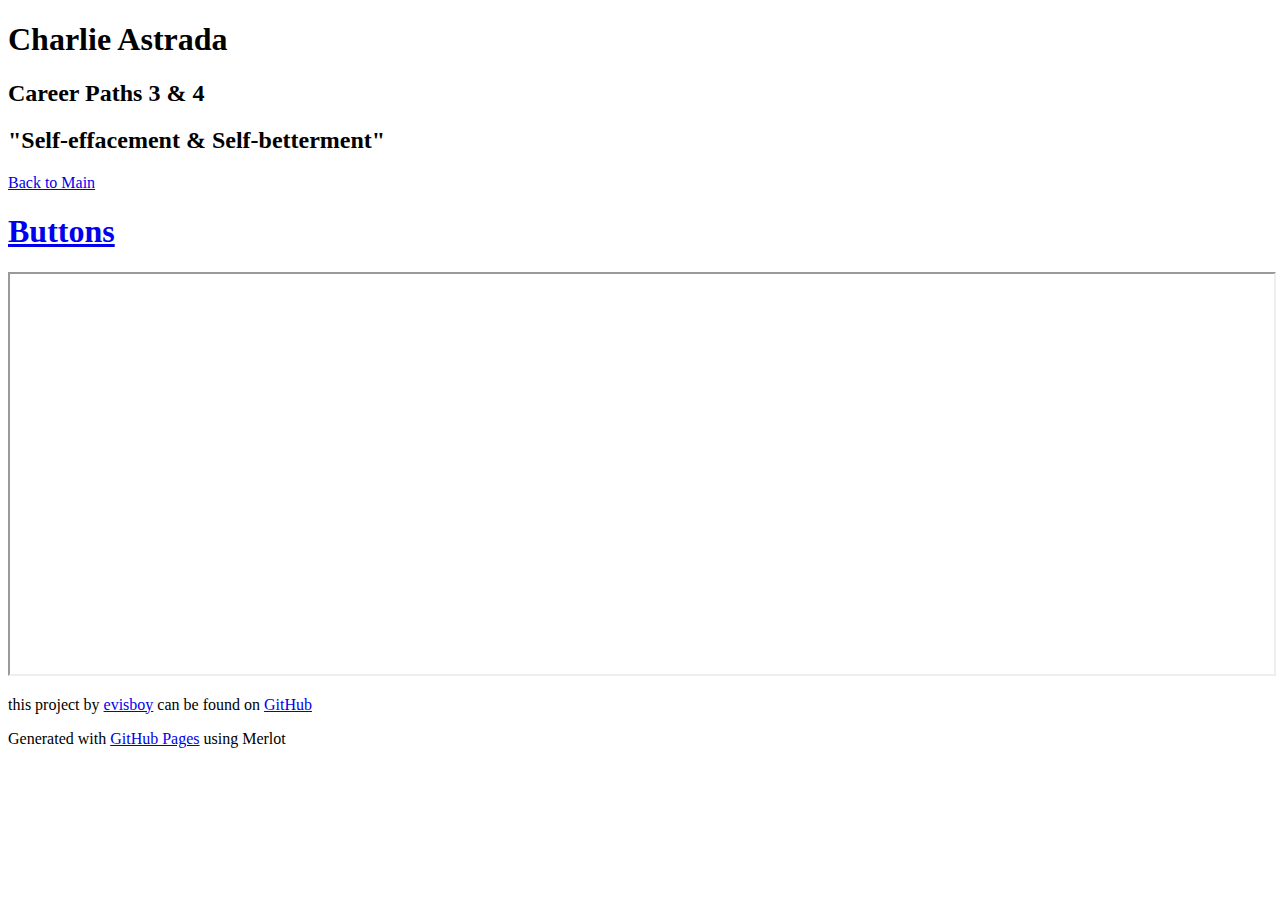
==== buttons.html @ 31a9e7b8 "Created webpage structure and content. * modified CSS accordingly" ====
<!DOCTYPE html>
<html>
<head>
    <meta charset='utf-8'>
    <meta http-equiv="X-UA-Compatible" content="chrome=1">
    <meta name="viewport" content="width=640">

    <link rel="stylesheet" href="stylesheets/core.css" media="screen">
    <link rel="stylesheet" href="stylesheets/mobile.css" media="handheld, only screen and (max-device-width:640px)">
    <link rel="stylesheet" href="stylesheets/github-light.css">

    <script type="text/javascript" src="javascripts/modernizr.js"></script>
    <script type="text/javascript" src="https://ajax.googleapis.com/ajax/libs/jquery/1.7.1/jquery.min.js"></script>
    <script type="text/javascript" src="javascripts/headsmart.min.js"></script>
    <script type="text/javascript">
        $(document).ready(function () {
            $('#main_content').headsmart()
        })
    </script>
    <title>Moderndev-Multi-Page-Website Web Components: Buttons</title>
</head>

<body>
<div class="shell">

    <header>
        <span class="ribbon-outer">
          <span class="ribbon-inner">
            <h1>Charlie Astrada</h1>
            <h2>Career Paths 3 & 4</h2>
            <h2>"Self-effacement & Self-betterment"</h2>
          </span>
          <span class="left-tail"></span>
          <span class="right-tail"></span>
        </span>
    </header>




    <span class="banner-fix"></span>


    <section id="main_content">
        <a href="index.html">Back to Main</a>
        <a id="about" class="anchor" href="#about" aria-hidden="true"><span aria-hidden="true" class="octicon octicon-link"></span></a>

        <h1>
            <a id="page-links" class="anchor" href="#page-links" aria-hidden="true">
                <span aria-hidden="true" class="octicon octicon-link"></span>
            </a>
            <a class="header-level-2" href="https://github.com/evisboy/learning-web-components">Buttons</a>
        </h1>

        <iframe src="http://evisboy.github.io/learning-web-components/components/buttons/" width="100%" height="400px"></iframe>



    </section>

    <footer>
        <span class="ribbon-outer">
          <span class="ribbon-inner">
            <p>this project by <a href="https://github.com/evisboy">evisboy</a> can be found on <a href="https://github.com/evisboy/moderndev-multi-page-website">GitHub</a></p>
          </span>
          <span class="left-tail"></span>
          <span class="right-tail"></span>
        </span>
        <p>Generated with <a href="https://pages.github.com">GitHub Pages</a> using Merlot</p>
        <span class="octocat"></span>
    </footer>

</div>


</body>
</html>
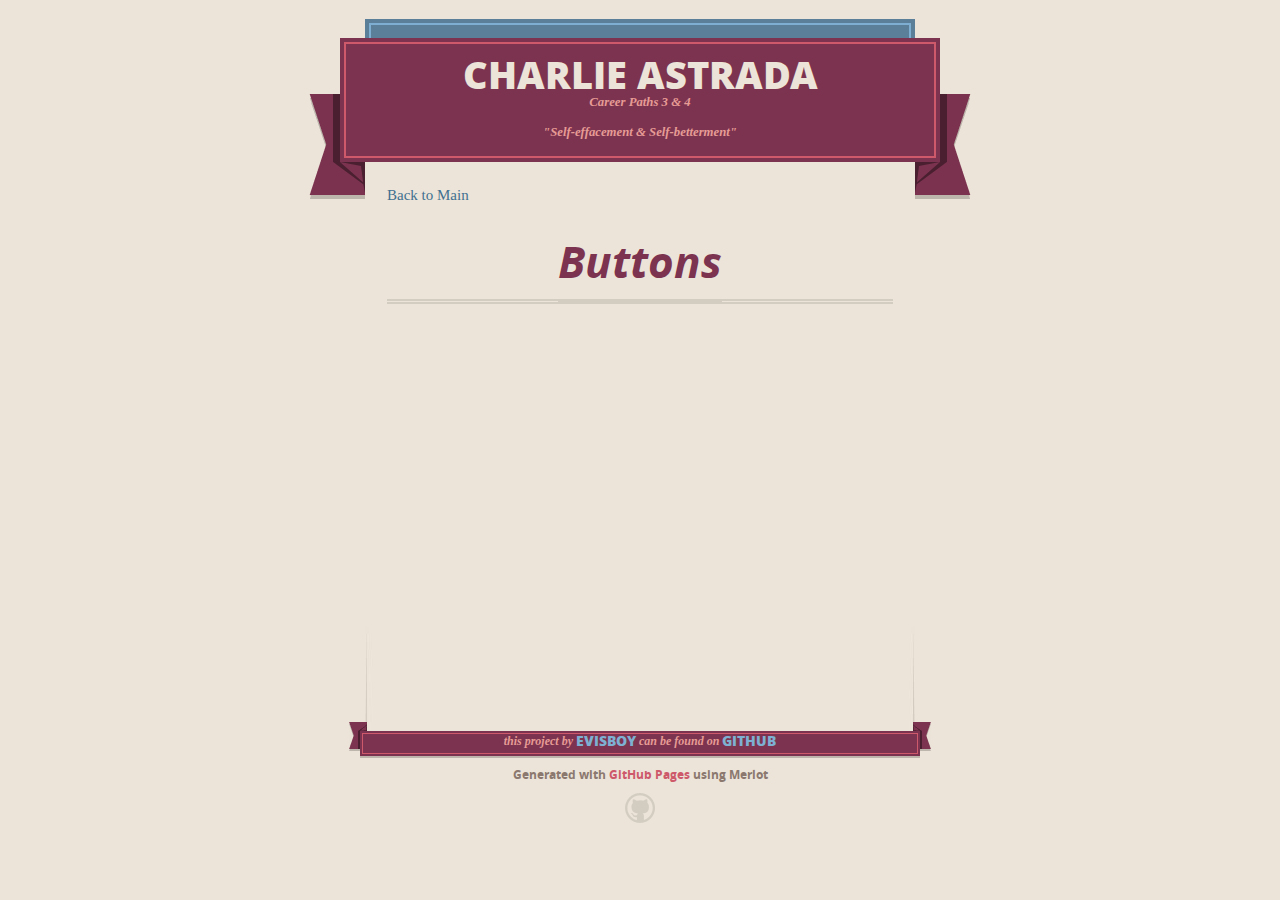
==== commit dc488411: "Fixed issue with iframe link -- missing https" ====
--- a/buttons.html
+++ b/buttons.html
@@ -52,7 +52,7 @@
             <a class="header-level-2" href="https://github.com/evisboy/learning-web-components">Buttons</a>
         </h1>
 
-        <iframe src="http://evisboy.github.io/learning-web-components/components/buttons/" width="100%" height="400px"></iframe>
+        <iframe src="https://evisboy.github.io/learning-web-components/components/buttons/index.html" width="500px" height="400px"></iframe>
 
 
 
--- a/stylesheets/core.css
+++ b/stylesheets/core.css
@@ -0,0 +1,3 @@
+@import url("screen.css");
+@import url("non-screen.css") handheld;
+@import url("non-screen.css") only screen and (max-device-width:640px);--- a/stylesheets/mobile.css
+++ b/stylesheets/mobile.css
@@ -0,0 +1,510 @@
+/* Generated by Font Squirrel (http://www.fontsquirrel.com) on February 9, 2012 */
+
+
+@font-face {
+  font-family: 'Open Sans';
+  src: url('../fonts/opensans-regular-webfont.eot');
+  src: url('../fonts/opensans-regular-webfont.eot?#iefix') format('embedded-opentype'),
+       url('../fonts/opensans-regular-webfont.woff') format('woff'),
+       url('../fonts/opensans-regular-webfont.ttf') format('truetype'),
+       url('../fonts/opensans-regular-webfont.svg#OpenSansRegular') format('svg');
+  font-weight: normal;
+  font-style: normal;
+}
+
+@font-face {
+  font-family: 'Open Sans';
+  src: url('../fonts/opensans-italic-webfont.eot');
+  src: url('../fonts/opensans-italic-webfont.eot?#iefix') format('embedded-opentype'),
+       url('../fonts/opensans-italic-webfont.woff') format('woff'),
+       url('../fonts/opensans-italic-webfont.ttf') format('truetype'),
+       url('../fonts/opensans-italic-webfont.svg#OpenSansItalic') format('svg');
+  font-weight: normal;
+  font-style: italic;
+}
+
+@font-face {
+  font-family: 'Open Sans';
+  src: url('../fonts/opensans-bold-webfont.eot');
+  src: url('../fonts/opensans-bold-webfont.eot?#iefix') format('embedded-opentype'),
+       url('../fonts/opensans-bold-webfont.woff') format('woff'),
+       url('../fonts/opensans-bold-webfont.ttf') format('truetype'),
+       url('../fonts/opensans-bold-webfont.svg#OpenSansBold') format('svg');
+  font-weight: bold;
+  font-style: normal;
+}
+
+@font-face {
+  font-family: 'Open Sans';
+  src: url('../fonts/opensans-bolditalic-webfont.eot');
+  src: url('../fonts/opensans-bolditalic-webfont.eot?#iefix') format('embedded-opentype'),
+       url('../fonts/opensans-bolditalic-webfont.woff') format('woff'),
+       url('../fonts/opensans-bolditalic-webfont.ttf') format('truetype'),
+       url('../fonts/opensans-bolditalic-webfont.svg#OpenSansBoldItalic') format('svg');
+  font-weight: bold;
+  font-style: italic;
+}
+
+@font-face {
+  font-family: 'Open Sans';
+  src: url('../fonts/opensans-extrabold-webfont.eot');
+  src: url('../fonts/opensans-extrabold-webfont.eot?#iefix') format('embedded-opentype'),
+       url('../fonts/opensans-extrabold-webfont.woff') format('woff'),
+       url('../fonts/opensans-extrabold-webfont.ttf') format('truetype'),
+       url('../fonts/opensans-extrabold-webfont.svg#OpenSansExtrabold') format('svg');
+  font-weight: bolder;
+  font-style: normal;
+}
+
+
+/* http://meyerweb.com/eric/tools/css/reset/ 
+   v2.0 | 20110126
+   License: none (public domain)
+*/
+
+html, body, div, span, applet, object, iframe,
+h1, h2, h3, h4, h5, h6, p, blockquote, pre,
+a, abbr, acronym, address, big, cite, code,
+del, dfn, em, img, ins, kbd, q, s, samp,
+small, strike, strong, sub, sup, tt, var,
+b, u, i, center,
+dl, dt, dd, ol, ul, li,
+fieldset, form, label, legend,
+table, caption, tbody, tfoot, thead, tr, th, td,
+article, aside, canvas, details, embed, 
+figure, figcaption, footer, header, hgroup, 
+menu, nav, output, ruby, section, summary,
+time, mark, audio, video {
+  margin: 0;
+  padding: 0;
+  border: 0;
+  font-size: 100%;
+  font: inherit;
+  vertical-align: baseline;
+}
+/* HTML5 display-role reset for older browsers */
+article, aside, details, figcaption, figure, 
+footer, header, hgroup, menu, nav, section {
+  display: block;
+}
+body {
+  line-height: 1;
+}
+ol, ul {
+  list-style: none;
+}
+blockquote, q {
+  quotes: none;
+}
+blockquote:before, blockquote:after,
+q:before, q:after {
+  content: '';
+  content: none;
+}
+table {
+  border-collapse: collapse;
+  border-spacing: 0;
+}
+
+header, footer, section {
+  display: block;
+  position: relative;
+}
+
+/* STYLES */
+
+div.shell {
+  display: block;
+  width: 640px;
+  margin: 0 auto;
+}
+
+a#forkme_banner {
+  display: none;
+}
+
+/* header */
+
+header {
+  position: relative;
+  z-index: 2;
+  margin: 0;
+  max-width: 640px;
+  top: 51px;
+}
+
+header span.ribbon-inner {
+  position: relative;
+  display: block;
+  background-color: #cd596b;
+  border: 8px solid #7c334f;
+  padding: 6px;
+  z-index: 1;
+}
+
+header span.left-tail, header span.right-tail {
+  position: relative;
+  display: block;
+  width: 19px;
+  height: 10px;
+  background: transparent url(../images/ribbon-tail-sprite-2x.png) 0 0 no-repeat;
+  position: absolute;
+  bottom: -10px;
+  z-index: 0;
+}
+
+header span.left-tail {
+  background-position: 0 0;
+  left: 0;
+}
+
+header span.right-tail {
+  background-position: -19px 0;
+  right: 0;
+}
+
+header h1 {
+  background-color: #7c334f;
+  font-size: 2em;
+  font-weight: bolder;
+  font-style: normal;
+  text-transform: uppercase;
+  color: #ece4d8;
+  text-align: center;
+  line-height:1;  
+  padding: 14px 20px 0;
+}
+
+header h2 {
+  background-color: #7c334f;
+  font: bold italic .85em/1.5 Georgia, Times, “Times New Roman”, serif;
+  color: #e69b95;
+  padding-bottom: 14px;
+  margin-top: -3px;
+  text-align: center;
+}
+
+section#downloads {
+  position: relative;
+  display: block;
+  height: 171px;
+  width: 602px;
+  padding-bottom: 150px;
+  margin: 51px auto -250px;
+  z-index: 1;
+  background: transparent url(../images/shield.png) center 0 no-repeat;
+}
+
+section#downloads a {
+  display: none;
+}
+
+span.banner-fix {
+  background: transparent url(../images/shield-fallback.png) center top no-repeat;
+  display: block;
+  height: 31px;
+  position: absolute;
+  width: 640px;
+  top: 20px;
+
+}
+
+section#main_content {
+  z-index: 2;
+  padding: 20px 40px 0;
+  min-height:185px;
+}
+
+/* footer */
+
+footer {
+  background: none;
+  padding-top: 104px;
+  margin: -94px auto 40px;
+  max-width:640px;
+  text-align: center;
+}
+
+footer span.ribbon-outer {
+  display: block;
+  position: relative;
+  border-bottom: 2px solid #bdb6ad;
+}
+
+footer span.ribbon-inner {
+  position: relative;
+  display: block;
+  background-color: #cd596b;
+  border: 8px solid #7c334f;
+  padding: 6px;
+  z-index: 1;
+}
+
+footer p {
+  font-family: 'Open Sans', sans-serif;
+  font-weight: bold;
+  font-size: .6em;
+  color: #8b786f;
+}
+
+footer a {
+  color: #cd596b;
+}
+
+footer span.ribbon-inner p {
+  background-color: #7c334f;
+  margin: 0;
+  color: #e69b95;
+  font: bold italic 22px/1 Georgia, Times, “Times New Roman”, serif;
+  height: auto;
+  line-height: 1.1;
+  padding: 20px 0px 10px;
+}
+
+footer span.ribbon-inner a {
+  display: block;
+  position: relative;
+  bottom: 0;
+  color: #7eb0d2;
+  font-family: 'Open Sans', sans-serif;
+  text-transform: uppercase;
+  font-style: normal;
+  font-weight: bolder;
+  font-size: 38px;
+  padding-bottom: 10px;
+}
+
+footer span.ribbon-inner a:hover {
+  color: #7eb0d2;
+}
+
+footer span.left-tail, footer span.right-tail {
+  position: relative;
+  display: block;
+  width: 23px;
+  height: 126px;
+  background: transparent url(../images/small-ribbon-tail-sprite-2x.png) 0 0 no-repeat;
+  position: absolute;
+  top: -126px;
+  z-index: 0;
+}
+
+footer span.left-tail {
+  background-position: 0 0;
+  left: 0;
+}
+
+footer span.right-tail {
+  background-position: -23px 0;
+  right: 0;
+}
+
+footer span.octocat {
+  background: transparent url(../images/octocat-2x.png) 0 0 no-repeat;
+  display: block;
+  width: 60px;
+  height: 60px;
+  margin: 20px auto 0;}
+
+/* content */
+
+body {
+  background: #ece4d8;
+  font: normal normal 30px/1.5 Georgia, Palatino,” Palatino Linotype”, Times, “Times New Roman”, serif;
+  color: #544943;
+  -webkit-font-smoothing: antialiased;
+}
+
+a, a:hover {
+  color: #417090;
+}
+
+a {
+  text-decoration: none;
+}
+
+a:hover {
+  text-decoration: underline;
+}
+
+h1,h2,h3,h4,h5,h6 {
+  font-family: 'Open Sans', sans-serif;
+  font-weight: bold;
+}
+
+p {
+  margin: .7em 0 0;
+}
+
+strong {
+  font-weight: bold;
+}
+
+em {
+  font-style: italic;
+}
+
+ol {
+  margin: .7em 0;
+  list-style-type: decimal;
+  padding-left: 1.35em;
+}
+
+ul {
+  margin: .7em 0;
+  padding-left: 1.35em;
+}
+
+ul li {
+  padding-left: 20px;
+  background: transparent url(../images/chevron-2x.png) left 15px no-repeat;
+}
+
+blockquote {
+  font-family: 'Open Sans', sans-serif;
+  margin: 20px 0;
+  color: #8b786f;
+  padding-left: 1.35em;
+  background: transparent url('../images/blockquote-gfx-2x.png') 0 8px no-repeat;
+}
+
+img {
+  -webkit-box-shadow: 0px 4px 0px #bdb6ad;
+  -moz-box-shadow: 0px 4px 0px #bdb6ad;
+  box-shadow: 0px 4px 0px #bdb6ad;
+  border: 4px solid #fff6e9;
+  max-width: 556px;
+}
+
+hr {
+  border: none;
+  outline: none;
+  height: 42px;
+  background: transparent url('../images/hr-2x.jpg') center center repeat-x;
+  margin: 0 0 20px;
+}
+
+code {
+  background: #fff6e9;
+  font: normal normal .9em/1.7 "Lucida Sans Typewriter", "Lucida Console", Monaco, "Bitstream Vera Sans Mono", monospace;
+  padding: 0 5px 1px;
+}
+
+pre {
+  margin: 10px 0 20px;
+  padding: .7em;
+  background: #fff6e9;
+  border-bottom: 4px solid #bdb6ad;
+  font: normal normal .9em/1.7 "Lucida Sans Typewriter", "Lucida Console", Monaco, "Bitstream Vera Sans Mono", monospace;
+  overflow: auto;
+}
+
+table {
+  background: #fff6e9;
+  display: table;
+  width: 100%;
+  border-collapse: separate;
+  border-bottom: 4px solid #bdb6ad;
+  margin: 10px 0;
+}
+
+tr {
+  display: table-row;
+}
+
+th {
+  display: table-cell;
+  padding: 2px 10px;
+  border: solid #ece4d8;
+  border-width: 0 4px 4px 0;
+  color: #cd596b;
+  font-family: 'Open Sans', sans-serif;
+  font-weight: bold;
+  font-size: .85em;
+}
+
+td {
+  display: table-cell;
+  padding: 0 .7em;
+  border: solid #ece4d8;
+  border-width: 0 4px 4px 0;
+}
+
+td:last-child, th:last-child {
+  border-right: none;
+}
+
+tr:last-child td {
+  border-bottom: none;
+}
+
+dl {
+  margin: .7em 0 20px;
+}
+
+dt {
+  font-family: 'Open Sans', sans-serif;
+  font-weight: bold;
+}
+
+dd {
+  padding-left: 1.35em;
+}
+
+dd p:first-child {
+  margin-top: 0;
+}
+
+/* Content based headers */
+
+#main_content > .header-level-1:first-child,
+#main_content > .header-level-2:first-child,
+#main_content > .header-level-3:first-child,
+#main_content > .header-level-4:first-child,
+#main_content > .header-level-5:first-child,
+#main_content > .header-level-6:first-child {
+  margin-top: 0;
+}
+
+.header-level-1 {
+  font-size: 1.85em;
+  border-bottom: .2em double #d3ccc1;
+  color: #7c334f;
+  text-align: center;
+  font-style: italic;
+  margin: 1.1em 0 .38em;
+  line-height: 1.2;
+  padding-bottom: 10px
+}
+
+.header-level-2 {
+  font-size: 1.58em;
+  color: #7c334f;
+  margin: .95em 0 .5em;
+  border-bottom: .1em solid #D3CCC1;
+  line-height: 1.2;
+  padding-bottom: 10px
+}
+
+.header-level-3 {
+  margin: 20px 0 10px;
+  font-size: 1.45em;
+}
+
+.header-level-4 {
+  margin: .6em 0;
+  font-size: 1.2em;
+  color: #cd596b;
+}
+
+.header-level-5 {
+  margin: .7em 0;
+  font-size: 1em;
+  color: #8b786f;
+}
+
+.header-level-6 {
+  margin: .8em 0;
+  font-size: .85em;
+  font-style: italic;
+}--- a/stylesheets/github-light.css
+++ b/stylesheets/github-light.css
@@ -0,0 +1,124 @@
+/*
+The MIT License (MIT)
+
+Copyright (c) 2016 GitHub, Inc.
+
+Permission is hereby granted, free of charge, to any person obtaining a copy
+of this software and associated documentation files (the "Software"), to deal
+in the Software without restriction, including without limitation the rights
+to use, copy, modify, merge, publish, distribute, sublicense, and/or sell
+copies of the Software, and to permit persons to whom the Software is
+furnished to do so, subject to the following conditions:
+
+The above copyright notice and this permission notice shall be included in all
+copies or substantial portions of the Software.
+
+THE SOFTWARE IS PROVIDED "AS IS", WITHOUT WARRANTY OF ANY KIND, EXPRESS OR
+IMPLIED, INCLUDING BUT NOT LIMITED TO THE WARRANTIES OF MERCHANTABILITY,
+FITNESS FOR A PARTICULAR PURPOSE AND NONINFRINGEMENT. IN NO EVENT SHALL THE
+AUTHORS OR COPYRIGHT HOLDERS BE LIABLE FOR ANY CLAIM, DAMAGES OR OTHER
+LIABILITY, WHETHER IN AN ACTION OF CONTRACT, TORT OR OTHERWISE, ARISING FROM,
+OUT OF OR IN CONNECTION WITH THE SOFTWARE OR THE USE OR OTHER DEALINGS IN THE
+SOFTWARE.
+
+*/
+
+.pl-c /* comment */ {
+  color: #969896;
+}
+
+.pl-c1 /* constant, variable.other.constant, support, meta.property-name, support.constant, support.variable, meta.module-reference, markup.raw, meta.diff.header */,
+.pl-s .pl-v /* string variable */ {
+  color: #0086b3;
+}
+
+.pl-e /* entity */,
+.pl-en /* entity.name */ {
+  color: #795da3;
+}
+
+.pl-smi /* variable.parameter.function, storage.modifier.package, storage.modifier.import, storage.type.java, variable.other */,
+.pl-s .pl-s1 /* string source */ {
+  color: #333;
+}
+
+.pl-ent /* entity.name.tag */ {
+  color: #63a35c;
+}
+
+.pl-k /* keyword, storage, storage.type */ {
+  color: #a71d5d;
+}
+
+.pl-s /* string */,
+.pl-pds /* punctuation.definition.string, string.regexp.character-class */,
+.pl-s .pl-pse .pl-s1 /* string punctuation.section.embedded source */,
+.pl-sr /* string.regexp */,
+.pl-sr .pl-cce /* string.regexp constant.character.escape */,
+.pl-sr .pl-sre /* string.regexp source.ruby.embedded */,
+.pl-sr .pl-sra /* string.regexp string.regexp.arbitrary-repitition */ {
+  color: #183691;
+}
+
+.pl-v /* variable */ {
+  color: #ed6a43;
+}
+
+.pl-id /* invalid.deprecated */ {
+  color: #b52a1d;
+}
+
+.pl-ii /* invalid.illegal */ {
+  color: #f8f8f8;
+  background-color: #b52a1d;
+}
+
+.pl-sr .pl-cce /* string.regexp constant.character.escape */ {
+  font-weight: bold;
+  color: #63a35c;
+}
+
+.pl-ml /* markup.list */ {
+  color: #693a17;
+}
+
+.pl-mh /* markup.heading */,
+.pl-mh .pl-en /* markup.heading entity.name */,
+.pl-ms /* meta.separator */ {
+  font-weight: bold;
+  color: #1d3e81;
+}
+
+.pl-mq /* markup.quote */ {
+  color: #008080;
+}
+
+.pl-mi /* markup.italic */ {
+  font-style: italic;
+  color: #333;
+}
+
+.pl-mb /* markup.bold */ {
+  font-weight: bold;
+  color: #333;
+}
+
+.pl-md /* markup.deleted, meta.diff.header.from-file */ {
+  color: #bd2c00;
+  background-color: #ffecec;
+}
+
+.pl-mi1 /* markup.inserted, meta.diff.header.to-file */ {
+  color: #55a532;
+  background-color: #eaffea;
+}
+
+.pl-mdr /* meta.diff.range */ {
+  font-weight: bold;
+  color: #795da3;
+}
+
+.pl-mo /* meta.output */ {
+  color: #1d3e81;
+}
+
